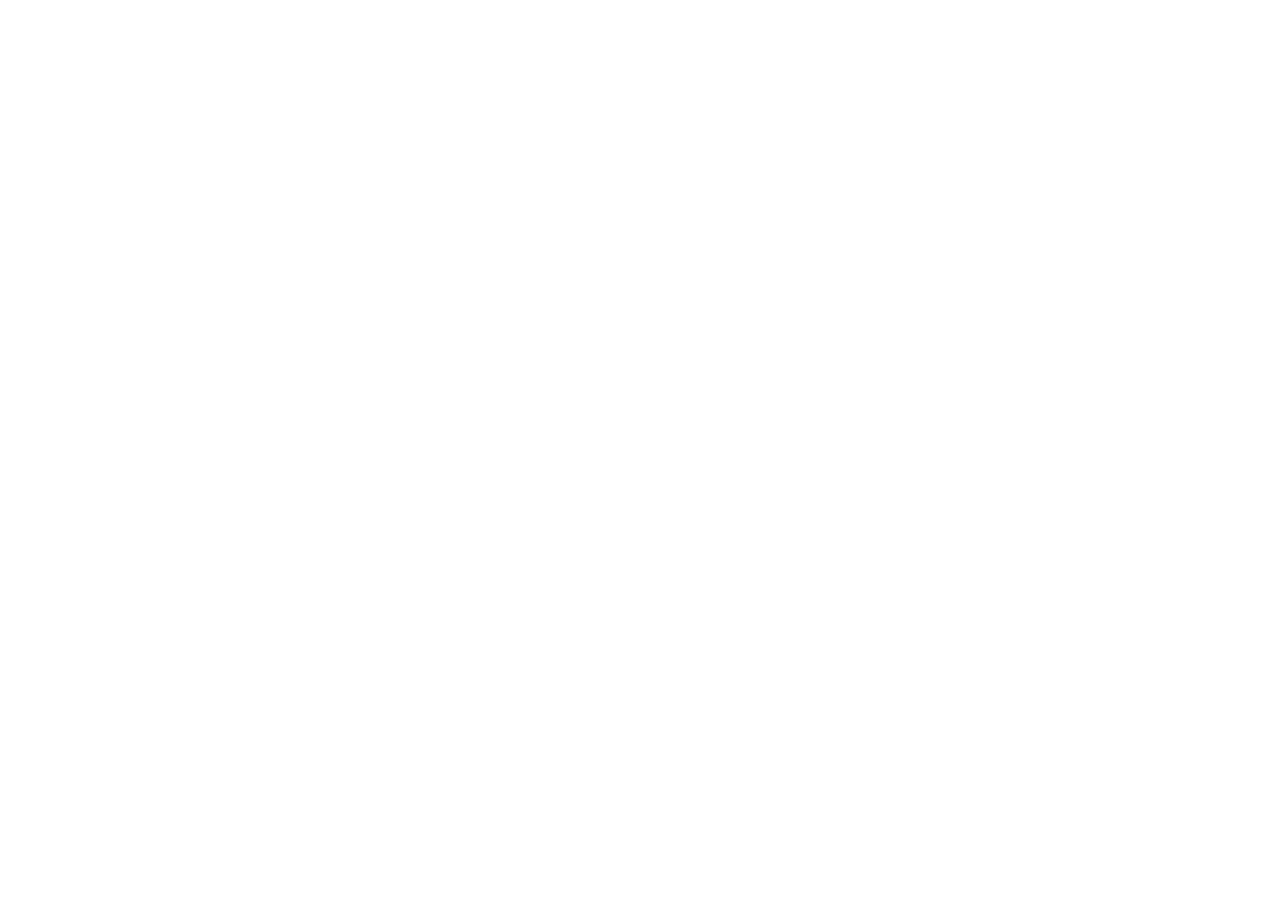
==== index.html @ 888e990d "Created skeleton files" ====
<!DOCTYPE html>
<html lang="en">
<head>
    <meta charset="UTF-8">
    <meta http-equiv="X-UA-Compatible" content="IE=edge">
    <meta name="viewport" content="width=device-width, initial-scale=1.0">
    <title>Document</title>
    <link rel="stylesheet" href="./styles.css">
</head>
<body>
    <script src='./script.js'></script>
</body>
</html>
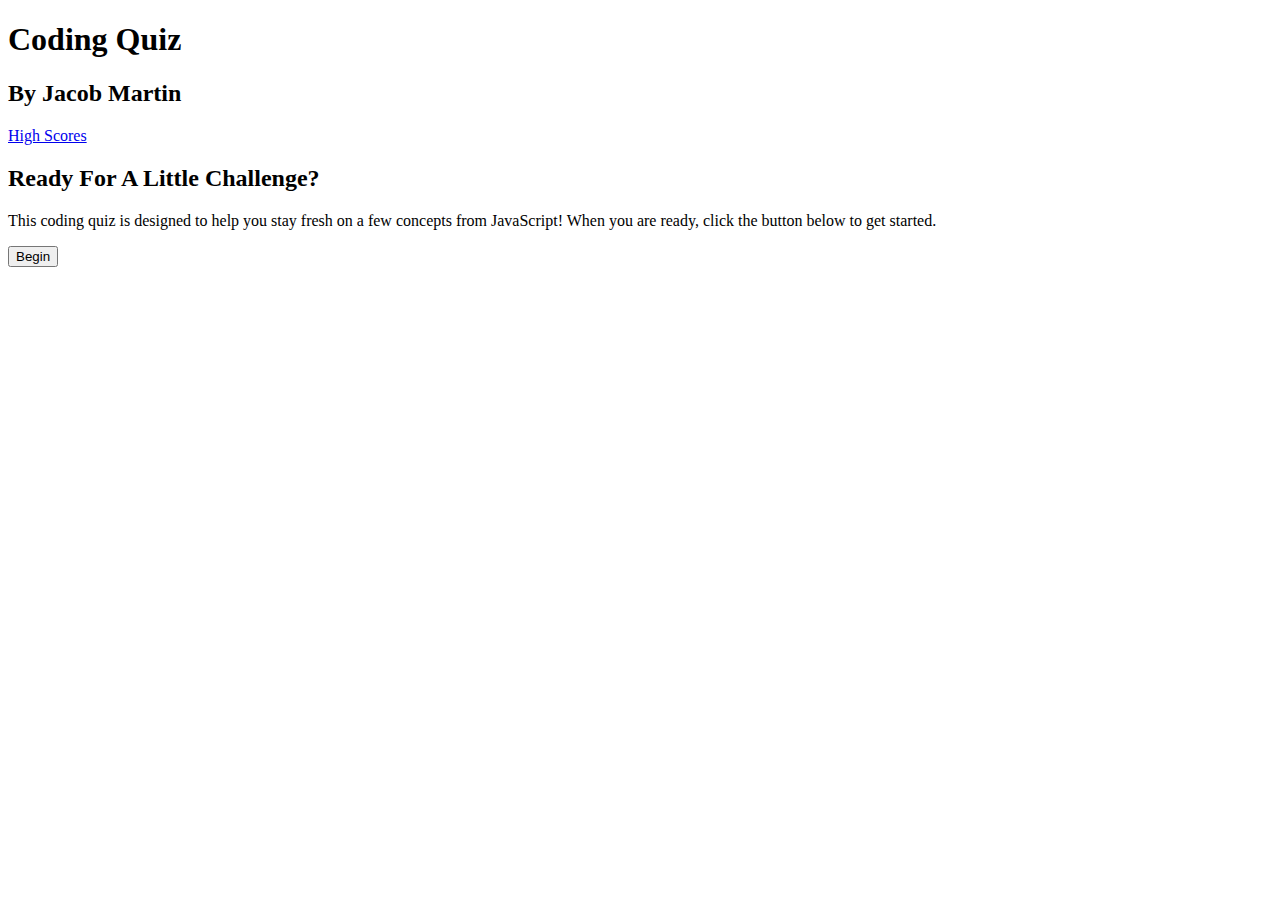
==== commit 9a1fd16c: "added some js and moved files around" ====
--- a/index.html
+++ b/index.html
@@ -4,10 +4,32 @@
     <meta charset="UTF-8">
     <meta http-equiv="X-UA-Compatible" content="IE=edge">
     <meta name="viewport" content="width=device-width, initial-scale=1.0">
-    <title>Document</title>
+    <title>Coding Quiz</title>
     <link rel="stylesheet" href="./styles.css">
 </head>
 <body>
+<header>
+    <h1>
+        Coding Quiz
+    </h1>
+    <h2>
+        By Jacob Martin
+    </h2>
+    <nav>
+        <a href="./highscores/highscores.html">High Scores</a>
+    </nav>
+</header>
+
+<main>
+    <h2>
+        Ready For A Little Challenge?
+    </h2>
+    <p>
+        This coding quiz is designed to help you stay fresh on a few concepts from JavaScript! When you are ready, click the button below to get started.
+    </p>
+    <button id='start' type="button">Begin</button>
+</main>
+    
     <script src='./script.js'></script>
 </body>
 </html>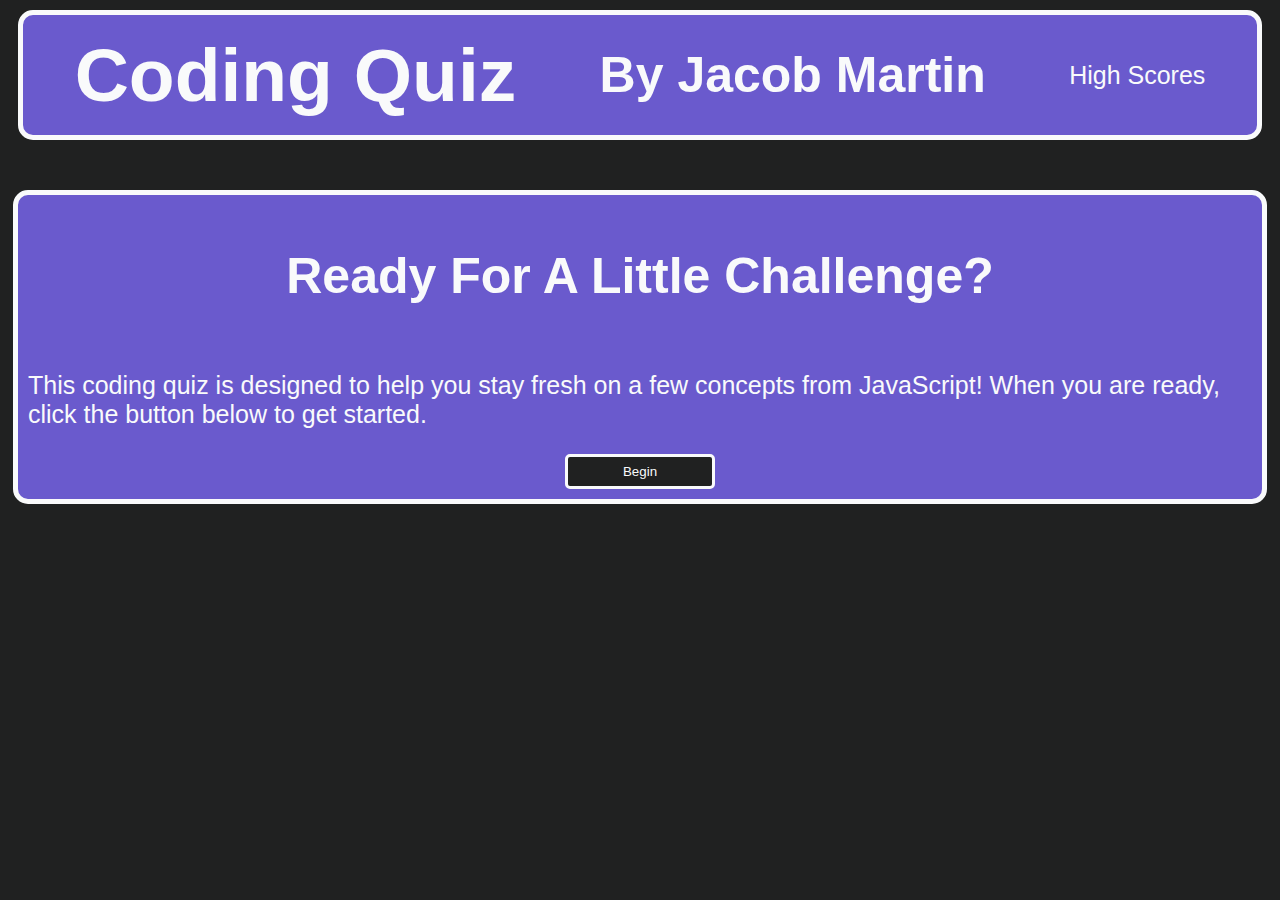
==== commit b8391ff6: "Finished everything but comments" ====
--- a/index.html
+++ b/index.html
@@ -5,7 +5,7 @@
     <meta http-equiv="X-UA-Compatible" content="IE=edge">
     <meta name="viewport" content="width=device-width, initial-scale=1.0">
     <title>Coding Quiz</title>
-    <link rel="stylesheet" href="./styles.css">
+    <link rel="stylesheet" href="./index/styles.css">
 </head>
 <body>
 <header>
@@ -21,15 +21,47 @@
 </header>
 
 <main>
-    <h2>
+    <h2 id="question-head"> 
         Ready For A Little Challenge?
     </h2>
-    <p>
+    <ul id="question-set-1">
+        <li><button id="answer1" class='answer' data-state="question-1" value="Document Object Model">Document Object Model</button></li>
+        <li><button id="answer2" class='answer' data-state="question-1" value="Direct Object Model">Direct Object Model</button></li>
+        <li><button id="answer3" class='answer' data-state="question-1" value="Document Object Module">Document Object Module</button></li>
+        <li><button id="answer4" class='answer' data-state="question-1" value="Document Overt Model">Document Overt Model</button></li>
+    </ul>
+    <ul id="question-set-2">
+        <li><button id="answer5" class='answer' data-state="question-2" value="Align Items">Align Items</button></li>
+        <li><button id="answer6" class='answer' data-state="question-2" value="Align Self">Align Self</button></li>
+        <li><button id="answer7" class='answer' data-state="question-2" value="Justify Content">Justify Content</button></li>
+        <li><button id="answer8" class='answer' data-state="question-2" value="Align on Primary Axis">Align on Primary Axis</button></li>
+    </ul>
+    <ul id="question-set-3">
+        <li><button id="answer9" class='answer' data-state="question-3" value="Align Items">Align Items</button></li>
+        <li><button id="answer10" class='answer' data-state="question-3" value="Align Self">Align Self</button></li>
+        <li><button id="answer11" class='answer' data-state="question-3" value="Justify Content">Justify Content</button></li>
+        <li><button id="answer12" class='answer' data-state="question-3" value="Align on Secondary Axis">Align on Secondary Axis</button></li>
+    </ul>
+    <ul id="question-set-4">
+        <li><button id="answer13" class='answer' data-state="question-4" value="Over Usage of Div tag">Over Usage of Div tag</button></li>
+        <li><button id="answer14" class='answer' data-state="question-4" value="A Deadly Disease That Ravaged Much of Europe During the Middle Ages.">A Deadly Disease That Ravaged Much of Europe During the Middle Ages.</button></li>
+        <li><button id="answer15" class='answer' data-state="question-4" value="Under Usage of Div Tag">Under Usage of Div Tag</button></li>
+        <li><button id="answer16" class='answer' data-state="question-4" value="The Ideal Usage of Div Tags">The Ideal Usage of Div Tags</button></li>
+    </ul>
+    <ul id="question-set-5">
+        <li><button id="answer17" class='answer' data-state="question-5" value="Coding That is Not Wet">Coding That is Not Wet</button></li>
+        <li><button id="answer18" class='answer' data-state="question-5" value="Coding in Which You Do Not Repeat Yourself">Coding in Which You Do Not Repeat Yourself</button></li>
+        <li><button id="answer19" class='answer' data-state="question-5" value="Coding in Which You Do Repeat Yourself">Coding in Which You Do Repeat Yourself</button></li>
+        <li><button id="answer20" class='answer' data-state="question-5" value="Coding in Which You Repeat Yourself Only A Little Bit">Coding in Which You Repeat Yourself Only A Little Bit</button></li>
+    </ul>
+    <input type="text" id='initials'>
+    <p id="openingtext">
         This coding quiz is designed to help you stay fresh on a few concepts from JavaScript! When you are ready, click the button below to get started.
     </p>
-    <button id='start' type="button">Begin</button>
+    <button id='start' type="button" data-state="home">Begin</button>
+    <button id='submit' data-state='submit'>Submit</button>
 </main>
     
-    <script src='./script.js'></script>
+    <script src='./index/script.js'></script>
 </body>
 </html>--- a/index/styles.css
+++ b/index/styles.css
@@ -0,0 +1,96 @@
+body {
+    background-color: #202121;
+    color: #f9fafb;
+}
+
+main {
+    border: solid #f9fafb 5px;
+    padding: 10px;
+    display: flex;
+    justify-content: center;
+    flex-flow: column wrap;
+    align-items: center;
+    background-color: slateblue;
+    margin-top: 50px;
+    margin-right: 5px;
+    margin-left: 5px;
+    font-family:'Segoe UI', Tahoma, Geneva, Verdana, sans-serif;
+    border-radius: 15px;
+}
+
+header {
+    display: flex;
+    flex-flow: column wrap;
+    justify-content: center;
+    align-items: center;
+    background-color: slateblue;
+    padding: 10px;
+    margin: 10px;
+    height: 100px;
+    font-family:'Segoe UI', Tahoma, Geneva, Verdana, sans-serif;
+    border: solid #f9fafb 5px;
+    border-radius: 15px;
+}
+
+a {
+    text-decoration: none;
+    color: #f9fafb;
+    font-family: 'Segoe UI', Tahoma, Geneva, Verdana, sans-serif;
+    font-size: 25px;
+}
+
+button {
+    color: #f9fafb;
+    background-color: #202121;
+    width: 150px;
+    height: 35px;
+    border: solid #f9fafb;
+    border-radius: 5px;
+}
+
+h1 {
+    font-size: 75px;
+}
+
+h2 {
+    font-size: 50px;
+}
+
+p {
+    font-size: 25px;
+}
+
+#question-set-1 {
+    display: none;
+}
+#question-set-2 {
+    display: none;
+}
+#question-set-3 {
+    display: none;
+}
+#question-set-4 {
+    display: none;
+}
+#question-set-5 {
+    display: none;
+}
+
+#initials {
+    display:none;
+}
+
+#submit {
+    display: none;
+}
+
+.answer {
+    color: #f9fafb;
+    background-color: #202121;
+    width: 300px;
+    height: 70px;
+    border: solid #f9fafb;
+    border-radius: 5px;
+    margin: 10px;
+    font-size: 18px;
+}